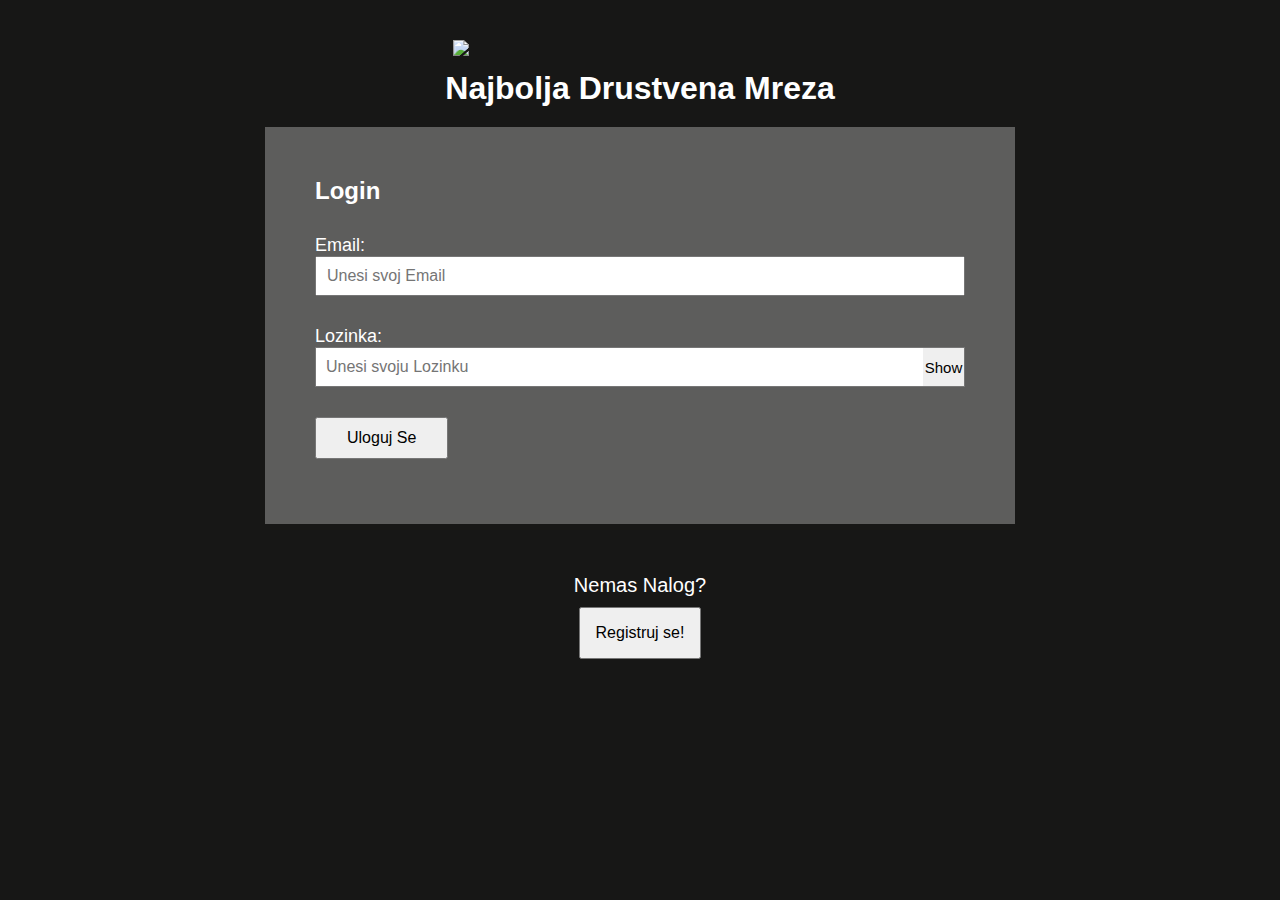
==== index.html @ c5ed4d3a "v1" ====
<!DOCTYPE html>
<html lang="en">
  <head>
    <meta charset="UTF-8" />
    <meta name="viewport" content="width=device-width, initial-scale=1.0" />
    <link rel="stylesheet" href="style.css" />
    <title>Marcetic</title>
  </head>
  <body>
    <div class="logo">
      <img src="img/logo.png" />
    </div>
    <h1>Najbolja Drustvena Mreza</h1>
    <div class="main-wrapper">
      <form id="loginForm">
        <h2>Login</h2>
        <div>
          <label>Email:</label>
          <input
            type="email"
            name="email"
            id="login_email"
            placeholder="Unesi svoj Email"
          />
        </div>
        <div>
          <label>Lozinka:</label>
          <input
            type="password"
            name="Lozinka"
            id="login_lozinka"
            placeholder="Unesi svoju Lozinku"
          />
          <button class="show2" id="show2">Show</button>
        </div>
        <div>
          <button>Uloguj Se</button>
        </div>
      </form>
    </div>
    <div class="no-acc-register">
      <p>Nemas Nalog?</p>
      <button id="registracija">Registruj se!</button>
    </div>
    <div class="custom-modal">
      <button id="closeModal">X</button>
      <form action="" id="registrationForm">
        <h2>Registracija</h2>
        <div>
          <label>Korisnicko Ime:</label>
          <input
            type="text"
            name="korisnicko_ime"
            id="korisnicko_ime"
            placeholder="Unesi svoje Ime"
          />
        </div>
        <div>
          <label>Email:</label>
          <input
            type="email"
            name="register_email"
            id="email"
            placeholder="Unesi svoj Email"
          />
        </div>
        <div>
          <label>Lozinka:</label>
          <input
            type="password"
            name="register_lozinka"
            id="lozinka"
            placeholder="Unesi svoju Lozinku"
          />
          <button class="sh" id="show">Show</button>
        </div>
        <div>
          <label>Ponovi Lozinku:</label>
          <input
            type="password"
            name="ponovi_lozinku"
            id="ponovi_lozinku"
            placeholder="Ponovi svoju Lozinku"
          />
        </div>
        <div>
          <button>Uloguj Se</button>
        </div>
      </form>
    </div>

    <script src="js/Validator.js"></script>
    <script src="js/Session.js"></script>
    <script src="js/User.js"></script>
    <script src="js/app.js"></script>
  </body>
</html>
---- style.css ----
* {
  margin: 0%;
  padding: 0%;
  box-sizing: border-box;
  font-family: sans-serif;
}
body {
  padding: 0px;
  background-color: rgb(23, 23, 22);
  background-size: cover;
  color: white;
}
.container {
  padding: 0px;
}
.container.main {
  padding: 40px;
}
h1 {
  text-align: center;
  margin-bottom: 20px;
}
h2 {
  margin-bottom: 15px;
}
.logo {
  max-width: 500px;

  text-align: center;

  min-width: 375px;
  margin: auto;
  margin-bottom: 10px;
  margin-top: 40px;
}
.logo img {
  max-width: 500px;
  min-width: 375px;
}
.main-wrapper {
  max-width: 750px;
  min-width: 375px;
  margin: auto;
  background-color: #ffffff4d;
  padding: 50px;
}
form div {
  padding: 15px 0;
}
form div label {
  display: block;
  font-size: bold;
  font-size: 18px;
}
form div input {
  height: 40px;
  width: 100%;
  padding: 0 10px;
  font-size: 16px;
}

form div button {
  padding: 10px 30px;
  font-size: 16px;
}
.no-acc-register {
  text-align: center;
  margin-top: 50px;
}
.no-acc-register button {
  padding: 15px;
  font-size: 16px;
}
button {
  cursor: pointer;
}
.no-acc-register p {
  font-size: 20px;
  margin-bottom: 10px;
}
.custom-modal {
  display: none;
  max-width: 650px;
  position: absolute;
  margin: auto;
  padding: 50px;
  background-color: #171716;
  box-shadow: rgba(228, 228, 228, 0.8) 0 0 1000px 1000px;
  top: 10%;
  left: 0;
  right: 0;
  width: 100%;
}
.custom-modal button#closeModal {
  height: 20px;
  width: 20px;
  background-color: transparent;
  border: none;
  color: white;
  font-size: 25px;
  font-weight: bold;
  position: absolute;
  right: 50px;
}
form ul {
  list-style: none;
}
form li {
  color: #007afe;
  margin: 5px 0;
}

.nav-item.dropdown.profilna {
  background-image: url(img/profile.jpg);
  background-position: center;
  background-size: cover;
  width: 42px;
  height: 42px;
  border-radius: 50%;
  border: 1px solid white;
  transition: 0.2s ease;
}
.nav-item.dropdown.profilna:hover {
  filter: drop-shadow(0px 0px 4px rgba(0, 122, 254, 0.8));
  transform: scale(1.02);
}

.nav-link.dropdown-toggle::after {
  color: transparent !important;
  background-color: transparent !important;
}
.inner-container {
  border: 2px solid white;
  padding: 15px;
  background-color: #282828;
  color: white;
}
.inner-container.left-side {
  text-align: center;
}
.inner-container.left-side button {
  padding: 5px 10px;
  color: #007afe;
  background-color: transparent;
  border: 0;
}
.inner-container.left-side #editAccount {
  color: white;
}
.inner-container img.profile {
  width: 70%;
  border-radius: 50%;
  display: block;
  margin: auto;
  border: 5px solid white;
  margin-bottom: 20px;
}
.inner-container.center-side form {
  display: flex;
  flex-direction: column;
  height: 80px;
}
.inner-container.center-side textarea {
  resize: none;
  border: 0;
  padding: 10px;
  outline-color: #007afe;
}
.inner-container.inner-container.center-side textarea:hover {
  outline: 1px #007afe;
}

.inner-container.inner-container.center-side button {
  background-color: #007afe;
  color: white;
  font-size: 18px;
  outline: 0;
  transition: all 0.3s ease;
  border: 2px solid #007afe;
}
.inner-container.inner-container.center-side button.Post {
  background-color: #007afe;
  color: white;
  font-size: 18px;
  outline: 0;
  transition: all 0.3s ease;
  border: 2px solid #007afe;
}
.inner-container.inner-container.center-side button:hover {
  border: 2px solid white;
}

.sh {
  position: absolute;
  padding: 0;
  height: 40px;
  border: 1px solid #767676;
  border-left: 0px;
  right: 50px;
  width: 42px;
  font-size: 15px;
}
.show2 {
  position: absolute;
  padding: 0;
  height: 40px;
  border: 1px solid #767676;
  border-left: 0px;
  width: 42px;
  font-size: 15px;
}
.show3 {
  position: absolute;
  padding: 0;
  height: 38px;
  border-color: #007afe;
  border-left: 0px;
  border-top-left-radius: 0%;
  border-bottom-left-radius: 0%;
  width: 52px;
  font-size: 15px;
  margin-left: 170px;
  background-color: #007afe;
  color: white;
}
.show3:hover {
  background-color: #3f99f8;
}
form div input#login_lozinka {
  width: calc(100% - 42px);
  border: 1px solid #767676;
  border-right: 0;
}
#deleteProfile {
  border: 2px solid #007afe;
  color: #007afe;
  font-weight: bolder;
  background-color: white;
  font-size: 12px;
  padding: 5px 15px;
}
#allPostsWrapper .single-post {
  background-color: #eaeaea;
  padding: 15px;
  margin-top: 15px;
  color: #000;
  border: #007afe 5px solid;
}
#allPostsWrapper .single-post .post-content {
  padding-bottom: 10px;
  border-bottom: 1px solid black;
  margin-bottom: 10px;
  font-size: 22px;
}
#allPostsWrapper .single-post .post-comments form {
  min-height: 30px;
  margin-top: 15px;
}
#allPostsWrapper .single-post .post-comments form input {
  padding: 5px 10px;
}
#allPostsWrapper .single-post .post-comments button {
  position: relative;
}
#allPostsWrapper .single-post .post-comments button:hover {
  border-color: #eaeaea;
}

#allPostsWrapper .single-post .post-action {
  display: flex;
  justify-content: space-between;
  color: rgb(105, 105, 105);
}

#allPostsWrapper .single-post .post-action div button.like-btn {
  background-image: url('img/like2.png');
  padding: 5px 15px 5px 40px;
  background-repeat: no-repeat;
  background-position: 10px;
  border: 0;
}
#allPostsWrapper .single-post .post-action div button.comment-btn {
  background: url('img/comment2.png');
  padding: 5px 15px 5px 40px;
  background-repeat: no-repeat;
  background-position: 10px;
  background-color: #007afe;
  border: 0;
}
#allPostsWrapper .single-post .post-action div button.remove-btn {
  padding: 5px 10px 4px 10px;
  font-size: 16px;
  color: white;
  border-color: #007afe;
  text-align: center;
}
#allPostsWrapper .single-post .post-comments {
  transition: all 0.4s ease;
}
.content {
  display: none;
}
.activee {
  display: block !important ;
  opacity: 1 !important;
  transition: all 0.4s ease !important;
}
#allPostsWrapper .single-post .post-comments .single-comment {
  border: 2px solid white;
  padding: 10px;
  margin-top: 10px;
}
#postForm {
  background-color: #eaeaea;
  border: 5px solid #007afe;
  min-height: 120px;
}
#postForm button {
  margin-top: 10px;
}
.navbutton:hover {
  background-color: white;
  color: #000 !important;
}
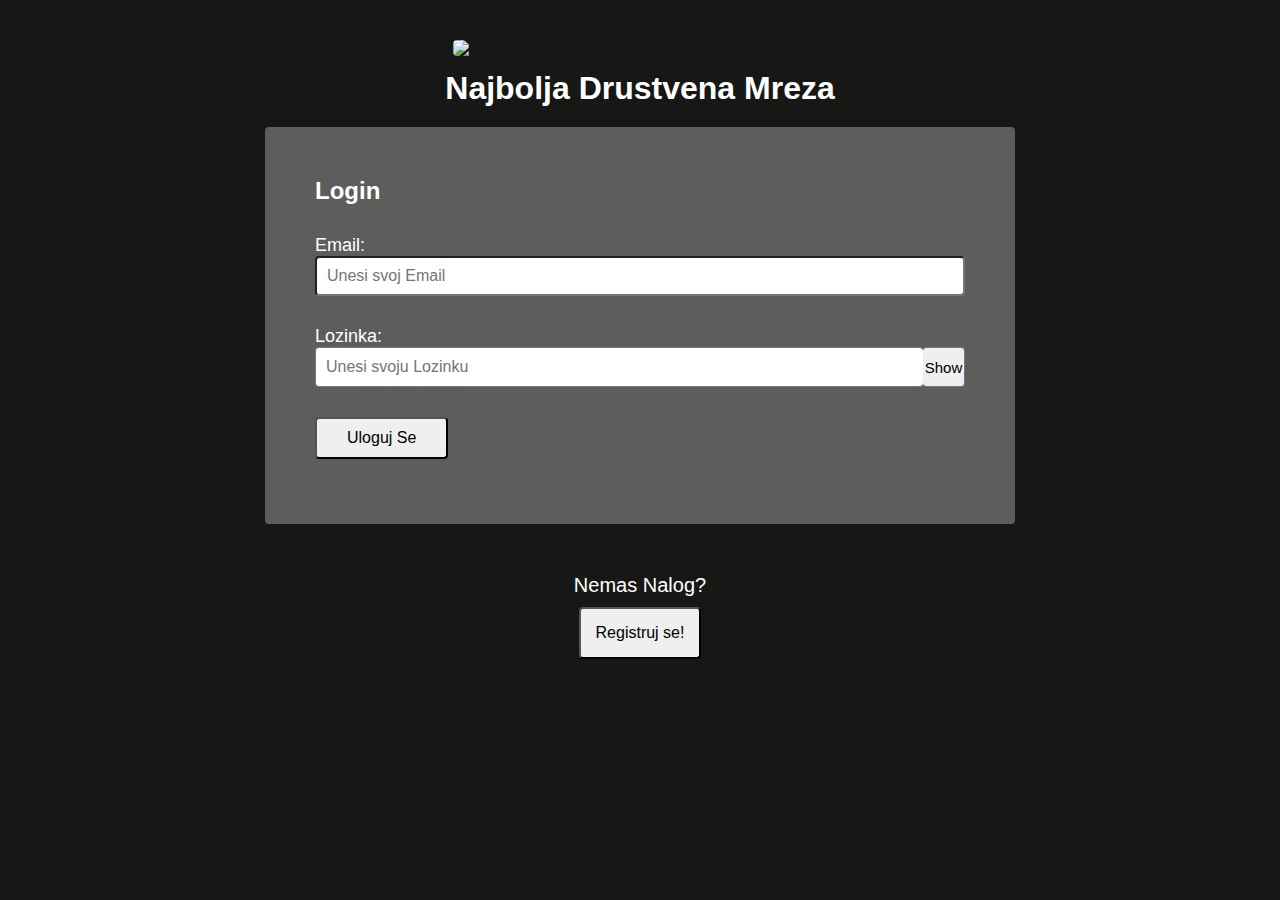
==== commit 9db672bc: "v1. posts update" ====
--- a/index.html
+++ b/index.html
@@ -17,6 +17,7 @@
         <div>
           <label>Email:</label>
           <input
+            required
             type="email"
             name="email"
             id="login_email"
@@ -26,6 +27,7 @@
         <div>
           <label>Lozinka:</label>
           <input
+            required
             type="password"
             name="Lozinka"
             id="login_lozinka"
--- a/style.css
+++ b/style.css
@@ -3,6 +3,7 @@
   padding: 0%;
   box-sizing: border-box;
   font-family: sans-serif;
+  border-radius: 4px !important;
 }
 body {
   padding: 0px;
@@ -16,6 +17,9 @@
 .container.main {
   padding: 40px;
 }
+button:disabled {
+  background-color: gray;
+}
 h1 {
   text-align: center;
   margin-bottom: 20px;
@@ -25,9 +29,7 @@
 }
 .logo {
   max-width: 500px;
-
-  text-align: center;
-
+  text-align: center;
   min-width: 375px;
   margin: auto;
   margin-bottom: 10px;
@@ -116,7 +118,7 @@
   background-size: cover;
   width: 42px;
   height: 42px;
-  border-radius: 50%;
+  border-radius: 50% !important;
   border: 1px solid white;
   transition: 0.2s ease;
 }
@@ -149,7 +151,7 @@
 }
 .inner-container img.profile {
   width: 70%;
-  border-radius: 50%;
+  border-radius: 50% !important;
   display: block;
   margin: auto;
   border: 5px solid white;
@@ -215,8 +217,8 @@
   height: 38px;
   border-color: #007afe;
   border-left: 0px;
-  border-top-left-radius: 0%;
-  border-bottom-left-radius: 0%;
+  border-top-left-radius: 0% !important;
+  border-bottom-left-radius: 0% !important;
   width: 52px;
   font-size: 15px;
   margin-left: 170px;
@@ -240,7 +242,7 @@
   padding: 5px 15px;
 }
 #allPostsWrapper .single-post {
-  background-color: #eaeaea;
+  background-color: #eeeeee;
   padding: 15px;
   margin-top: 15px;
   color: #000;
@@ -263,7 +265,7 @@
   position: relative;
 }
 #allPostsWrapper .single-post .post-comments button:hover {
-  border-color: #eaeaea;
+  border-color: #eeeeee;
 }
 
 #allPostsWrapper .single-post .post-action {
@@ -311,7 +313,7 @@
   margin-top: 10px;
 }
 #postForm {
-  background-color: #eaeaea;
+  background-color: #eeeeee;
   border: 5px solid #007afe;
   min-height: 120px;
 }
